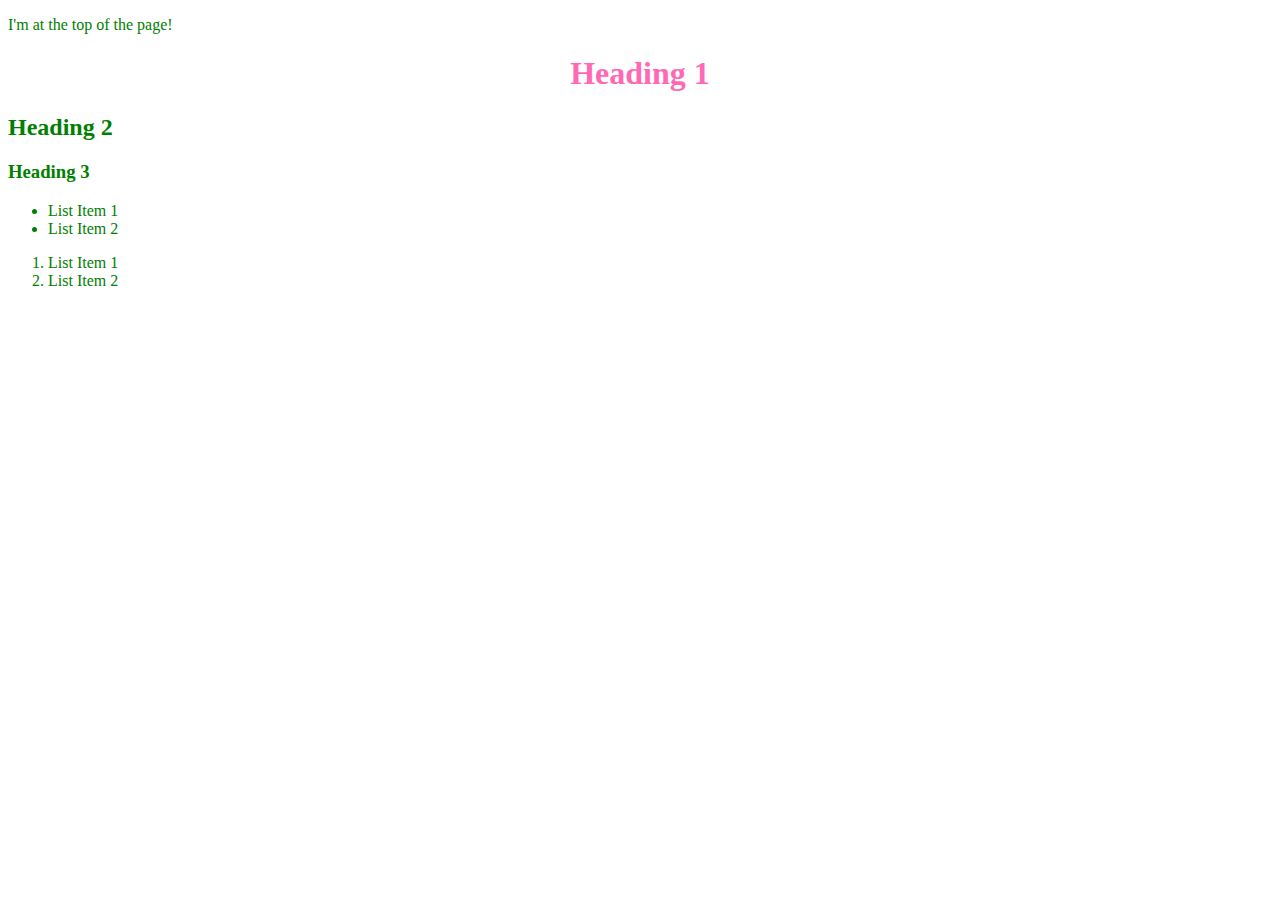
==== index.html @ 89086779 "first commit" ====
<!DOCTYPE html>
<html lang="en">
  <head>
    <meta charset="UTF-8" />
    <meta http-equiv="X-UA-Compatible" content="IE=edge" />
    <meta name="viewport" content="width=device-width, initial-scale=1.0" />
    <link rel="stylesheet" href="styles.css" />
    <title>Emily's Webpage</title>
  </head>
  <body>
    <p>I'm at the top of the page!</p>
    <h1>Heading 1</h1>
    <h2>Heading 2</h2>
    <h3>Heading 3</h3>
    <ul>
      <li>List Item 1</li>
      <li>List Item 2</li>
    </ul>
    <ol>
      <li>List Item 1</li>
      <li>List Item 2</li>
    </ol>
  </body>
</html>
---- styles.css ----
body {
  color: green;
}

h1 {
  color: hotpink;
  text-align: center;
}
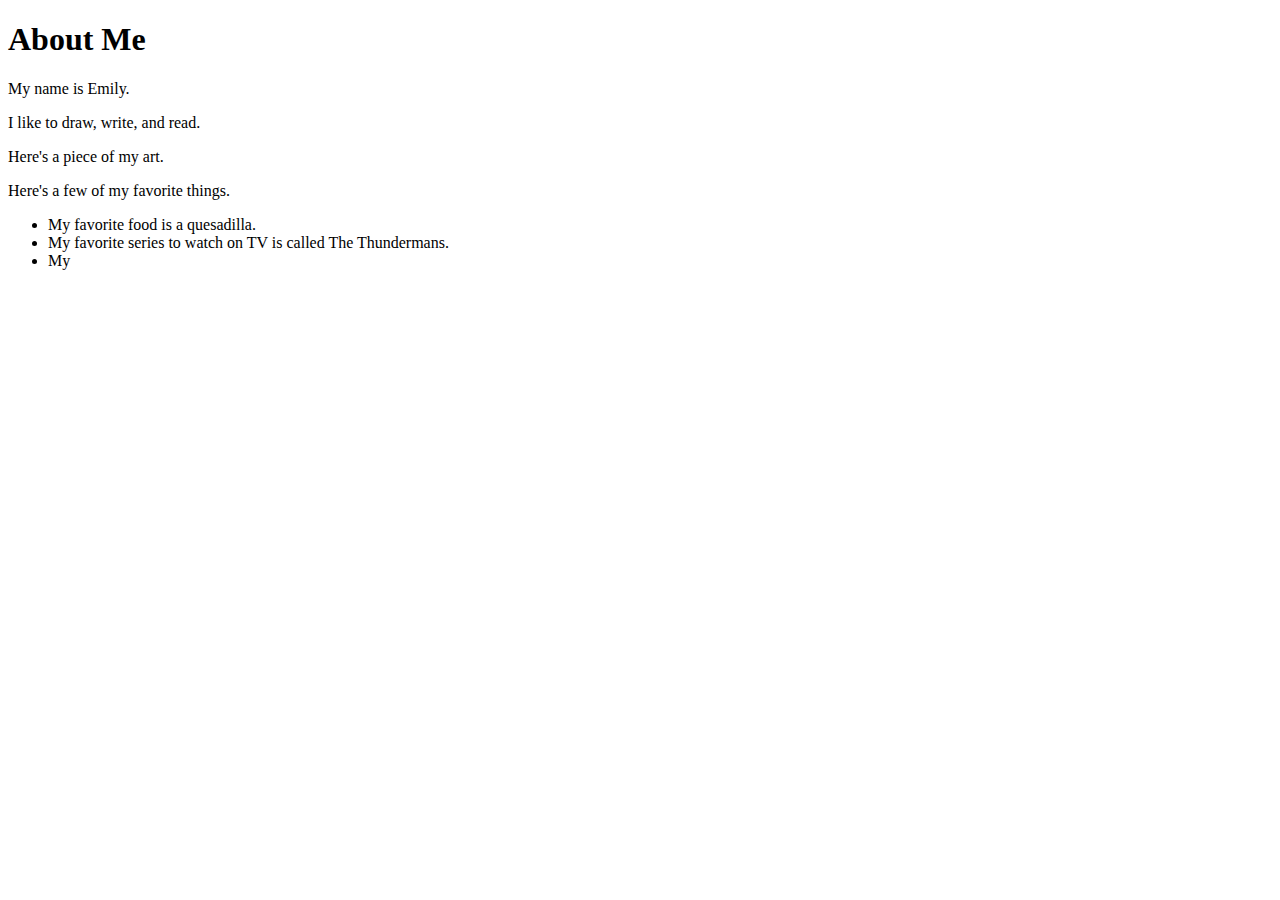
==== commit c7b3cfd3: "emily's first commit" ====
--- a/index.html
+++ b/index.html
@@ -8,17 +8,23 @@
     <title>Emily's Webpage</title>
   </head>
   <body>
-    <p>I'm at the top of the page!</p>
-    <h1>Heading 1</h1>
-    <h2>Heading 2</h2>
-    <h3>Heading 3</h3>
+  
+    <h1>About Me</h1>
+  
+    <p> My name is Emily.</p>
+    <p>I like to draw, write, and read.</p>
+    <p>Here's a piece of my art.</p>
+    <p>Here's a few of my favorite things.</p>
     <ul>
-      <li>List Item 1</li>
-      <li>List Item 2</li>
+      <li>My favorite food is a quesadilla.</li>
+      <li>My favorite series to watch on TV is called The Thundermans.</li>  
+      <li>My</li>
     </ul>
-    <ol>
-      <li>List Item 1</li>
-      <li>List Item 2</li>
-    </ol>
-  </body>
-</html>
+
+
+
+
+
+
+
+  --- a/styles.css
+++ b/styles.css
@@ -1,8 +1,8 @@
 body {
-  color: green;
+  
 }
 
 h1 {
-  color: hotpink;
+  color:black
   text-align: center;
 }
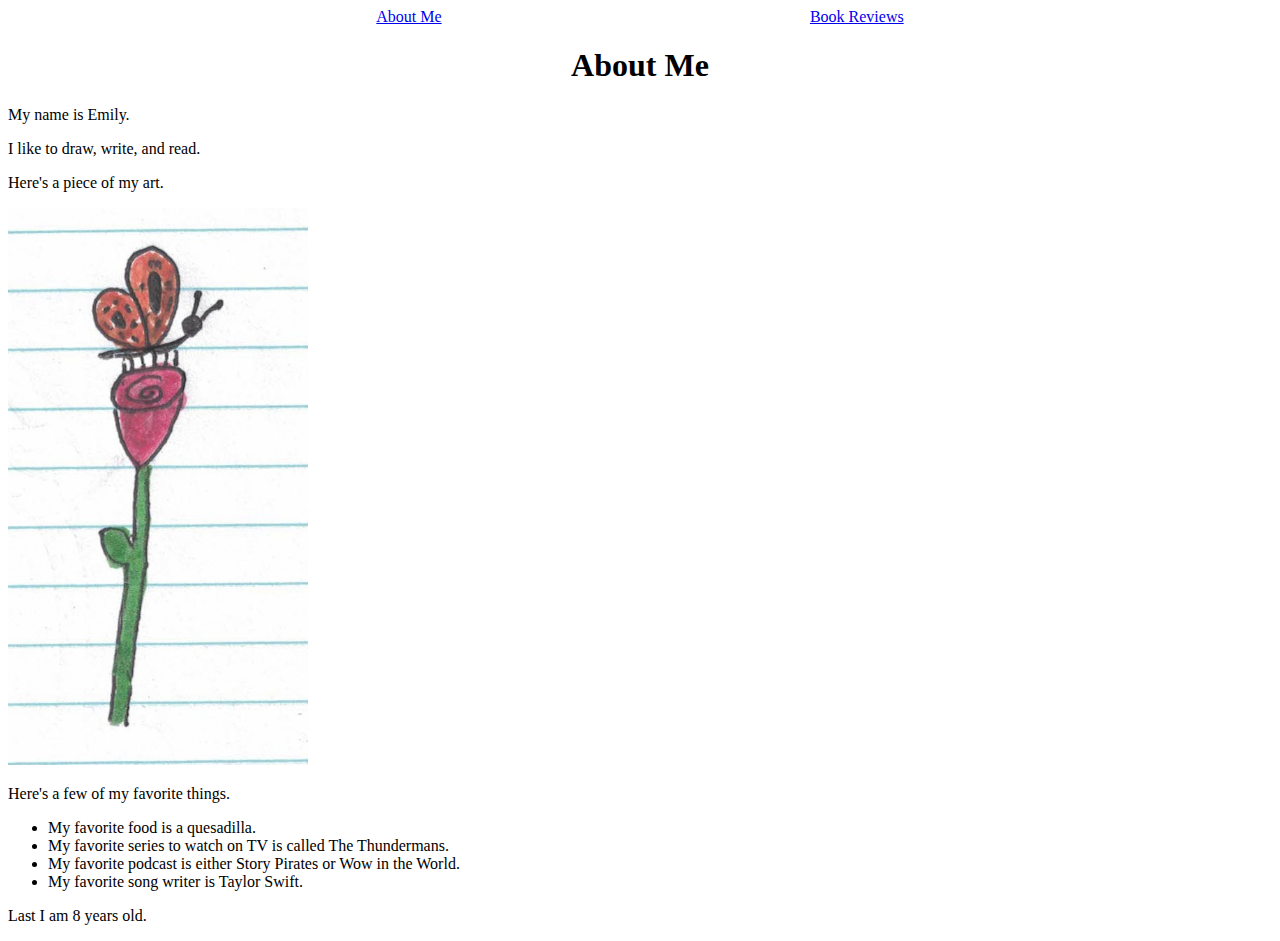
==== commit 9632cda2: "_" ====
--- a/index.html
+++ b/index.html
@@ -8,21 +8,25 @@
     <title>Emily's Webpage</title>
   </head>
   <body>
-  
+    <div class="navbar">
+      <div><a href="index.html">About Me</a></div>
+      <div><a href="book_reviews.html">Book Reviews</a></div>
+    </div>
     <h1>About Me</h1>
   
     <p> My name is Emily.</p>
     <p>I like to draw, write, and read.</p>
     <p>Here's a piece of my art.</p>
+    <img id="emily-art-1" src="images/EmilyArt1.jpg" alt="drawing of a buttefly on a flower"></img>
     <p>Here's a few of my favorite things.</p>
     <ul>
       <li>My favorite food is a quesadilla.</li>
       <li>My favorite series to watch on TV is called The Thundermans.</li>  
-      <li>My</li>
+      <li>My favorite podcast is either Story Pirates or Wow in the World.</li>
+      <li>My favorite song writer is Taylor Swift.</li>
     </ul>
-
-
-
+      <p>Last I am 8 years old.</p>
+ 
 
 
 
--- a/styles.css
+++ b/styles.css
@@ -3,6 +3,15 @@
 }
 
 h1 {
-  color:black
+  color:black;
   text-align: center;
 }
+
+.navbar {
+  display: flex;
+  justify-content: space-evenly;
+}
+
+#emily-art-1 {
+  width: 300px;
+}